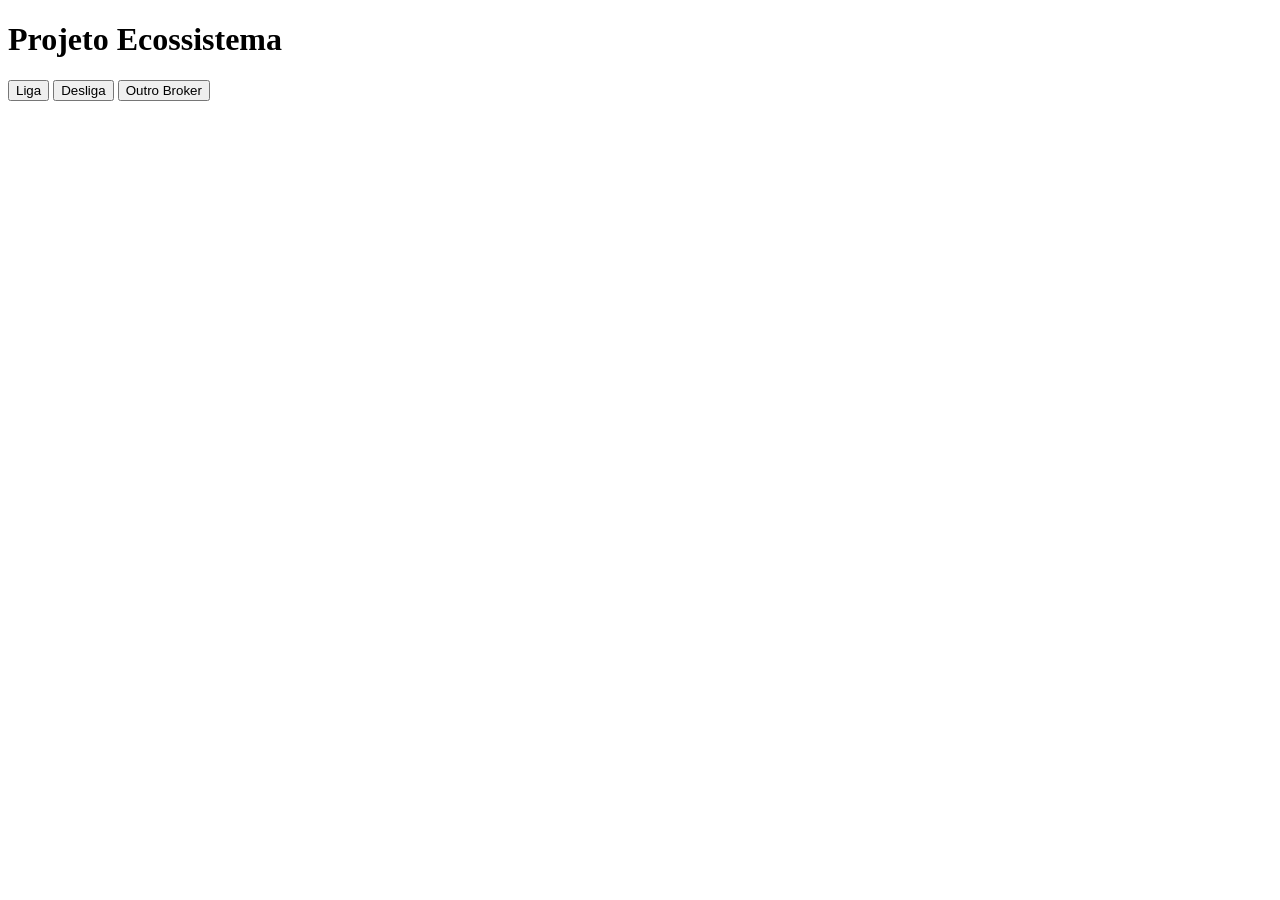
==== templates/index.html @ ecd13eb4 "indexpronto" ====
<!DOCTYPE html>
<html lang="en">
<head>
    <meta charset="UTF-8">
    <meta name="viewport" content="width=device-width, initial-scale=1.0">
    <title>Projeto Ecossistema</title>
</head>
<body>
    <h1>Projeto Ecossistema</h1>

    <button>Liga</button>
    <button>Desliga</button>
    <button>Outro Broker</button>
</body>
</html>
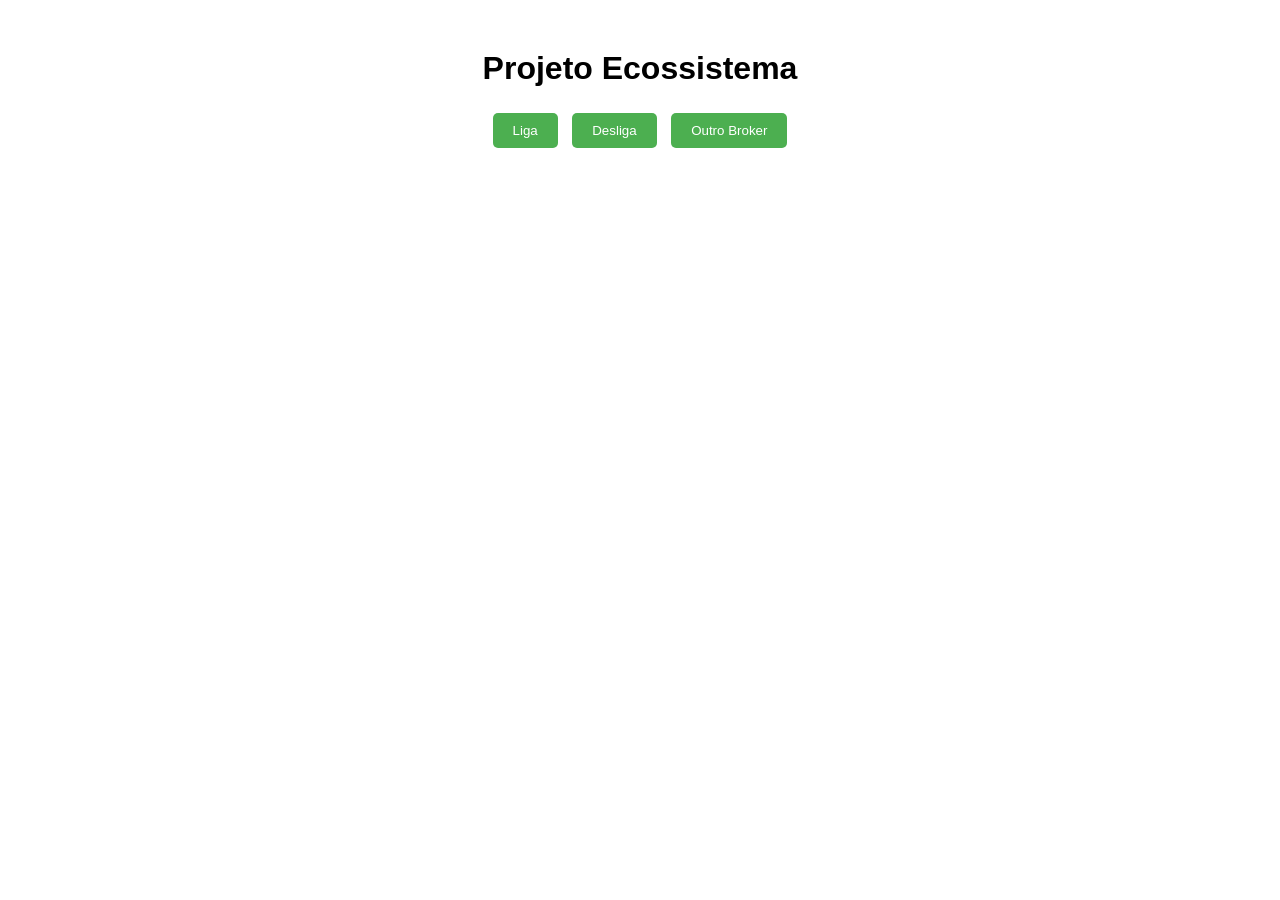
==== commit 76390871: "css pronto" ====
--- a/templates/index.html
+++ b/templates/index.html
@@ -4,6 +4,7 @@
     <meta charset="UTF-8">
     <meta name="viewport" content="width=device-width, initial-scale=1.0">
     <title>Projeto Ecossistema</title>
+    <link rel="stylesheet" href="/static/css/style.css">
 </head>
 <body>
     <h1>Projeto Ecossistema</h1>
--- a/static/css/style.css
+++ b/static/css/style.css
@@ -0,0 +1,19 @@
+body {
+  font-family: Arial, sans-serif;
+  text-align: center;
+  margin-top: 50px;
+}
+
+button {
+  padding: 10px 20px;
+  margin: 5px;
+  border: none;
+  background-color: #4CAF50;
+  color: white;
+  cursor: pointer;
+  border-radius: 5px;
+}
+
+button:hover {
+  opacity: 0.8;
+}
